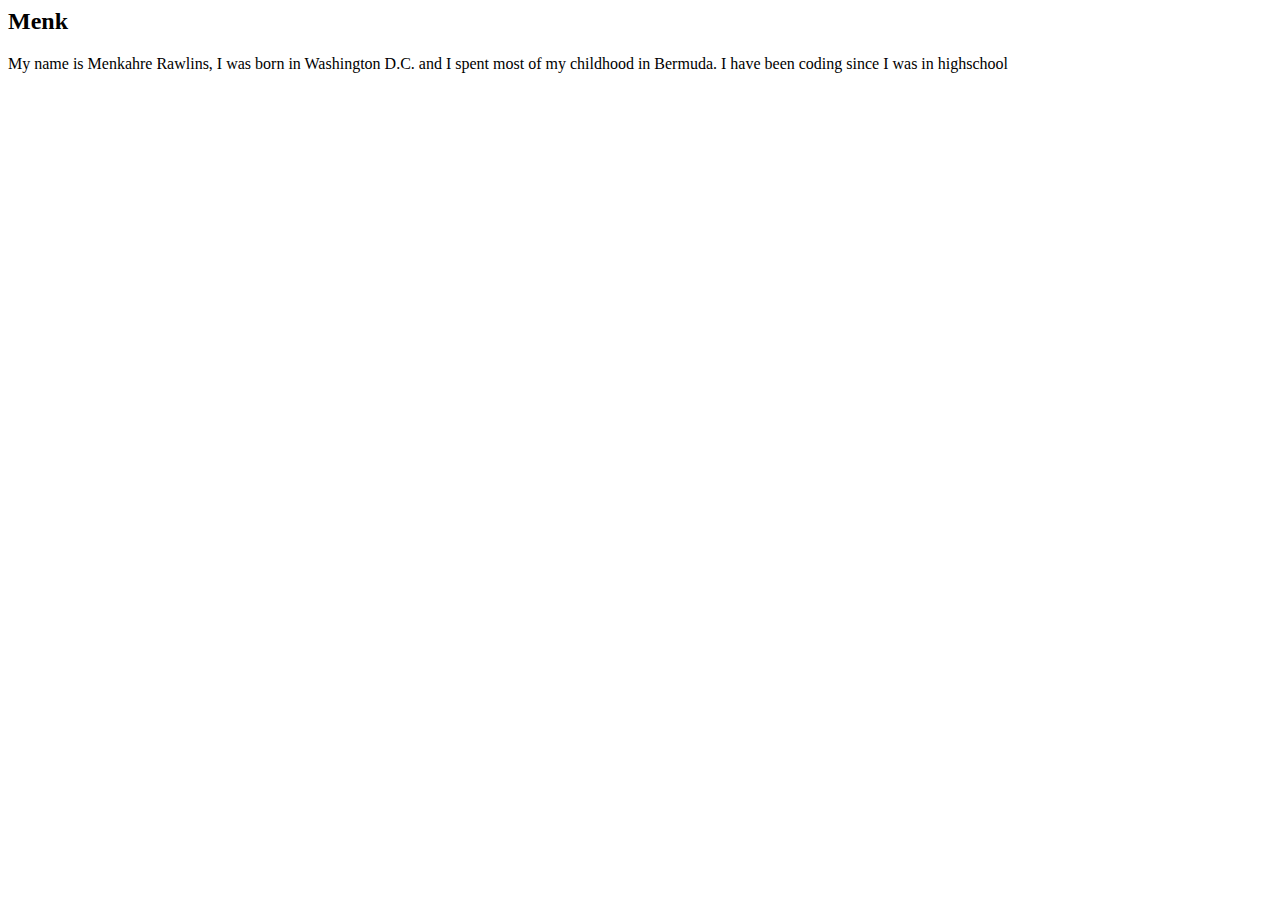
==== info.html @ 716c01fe "Update info.html" ====
<head>
    <h2>Menk</h2>
</head>
<body>
    <p>My name is Menkahre Rawlins, I was born in Washington D.C. and I spent most of my childhood in Bermuda. I have been coding since I was in highschool</p>
</body>
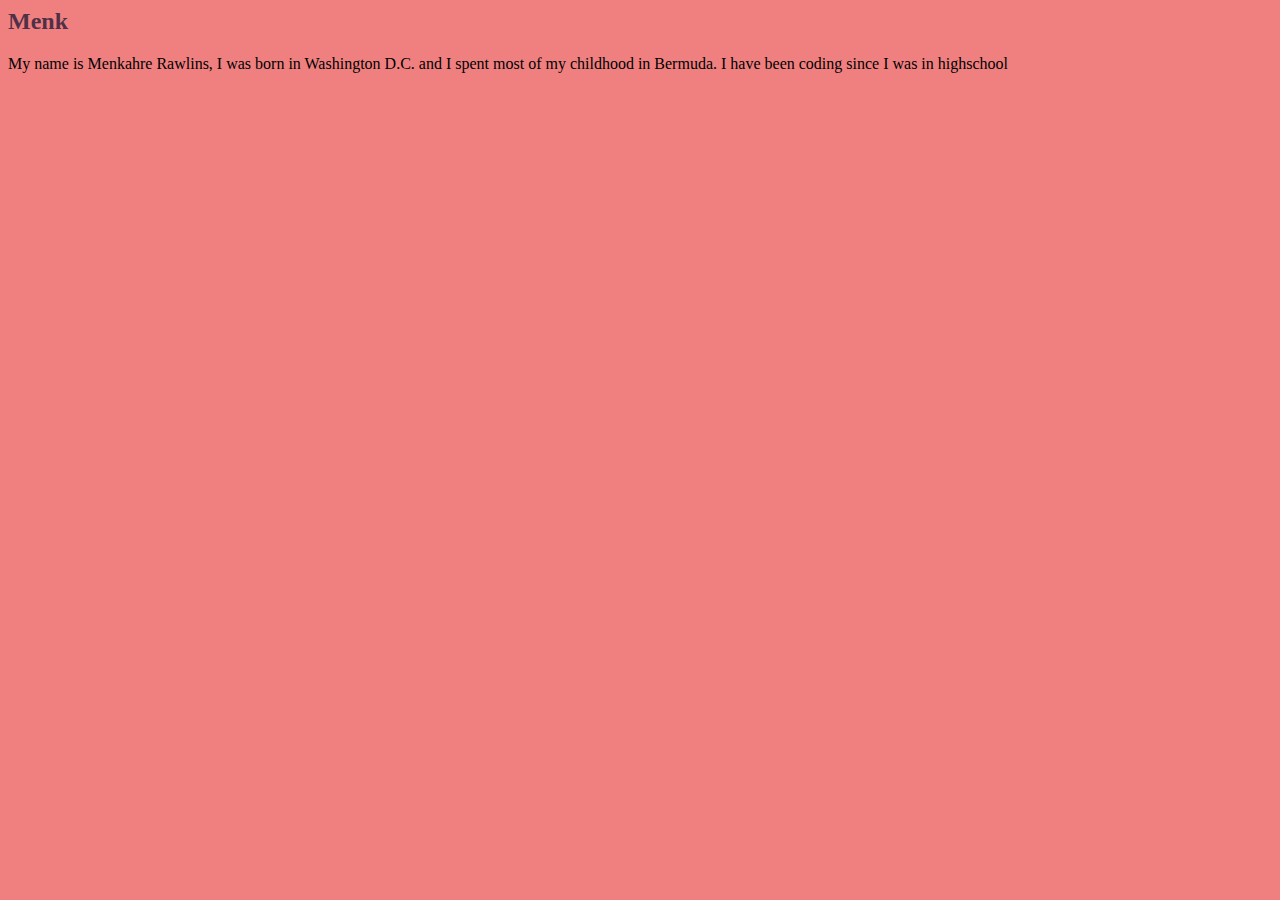
==== commit b597fbbd: "Update info.html" ====
--- a/info.html
+++ b/info.html
@@ -1,4 +1,5 @@
 <head>
+    <link rel="stylesheet" href="style.css">
     <h2>Menk</h2>
 </head>
 <body>
--- a/style.css
+++ b/style.css
@@ -0,0 +1,32 @@
+body {
+
+    background-color: lightcoral;
+}
+
+#welcome {
+    text-align: center;
+    color: #503047;
+  
+}
+
+h2 {
+    color: #503047
+}
+
+div {
+    margin-top: 20px;
+    margin-right: 50px;
+    margin-left: 50px;
+    background-color: #f4978e;
+    border-radius: 25px;
+    
+    padding: 20px;
+}
+.horizontal {
+    border-bottom: 5px dashed gray;
+
+}
+
+.box {
+    padding-top: 40px
+}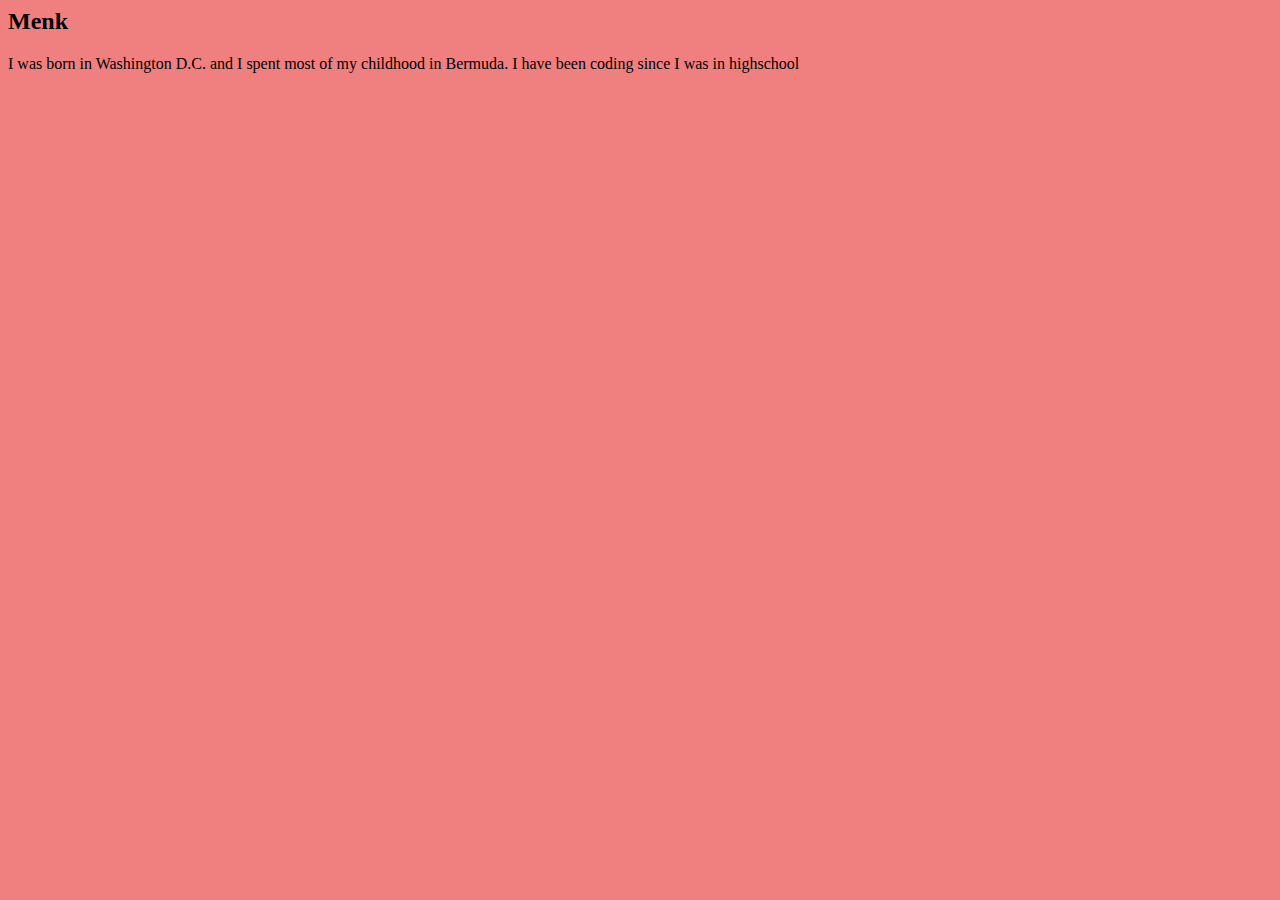
==== commit 47dcd494: "drop down" ====
--- a/info.html
+++ b/info.html
@@ -3,5 +3,5 @@
     <h2>Menk</h2>
 </head>
 <body>
-    <p>My name is Menkahre Rawlins, I was born in Washington D.C. and I spent most of my childhood in Bermuda. I have been coding since I was in highschool</p>
+    <p>I was born in Washington D.C. and I spent most of my childhood in Bermuda. I have been coding since I was in highschool</p>
 </body>--- a/style.css
+++ b/style.css
@@ -5,21 +5,28 @@
 
 #welcome {
     text-align: center;
-    color: #503047;
+    color: #000000;
   
 }
 
 h2 {
-    color: #503047
+    color: #000000;
+    ;
 }
 
+.responsive {
+    width: auto;
+    min-width: 400px;
+    height: auto;
+    
+  }
 div {
     margin-top: 20px;
-    margin-right: 50px;
-    margin-left: 50px;
-    background-color: #f4978e;
+    margin-right: 20px;
+    margin-left: 20px;
+    background-color: rgb(255, 255, 255);
     border-radius: 25px;
-    
+    border-color: rgb(0, 0, 0);
     padding: 20px;
 }
 .horizontal {
